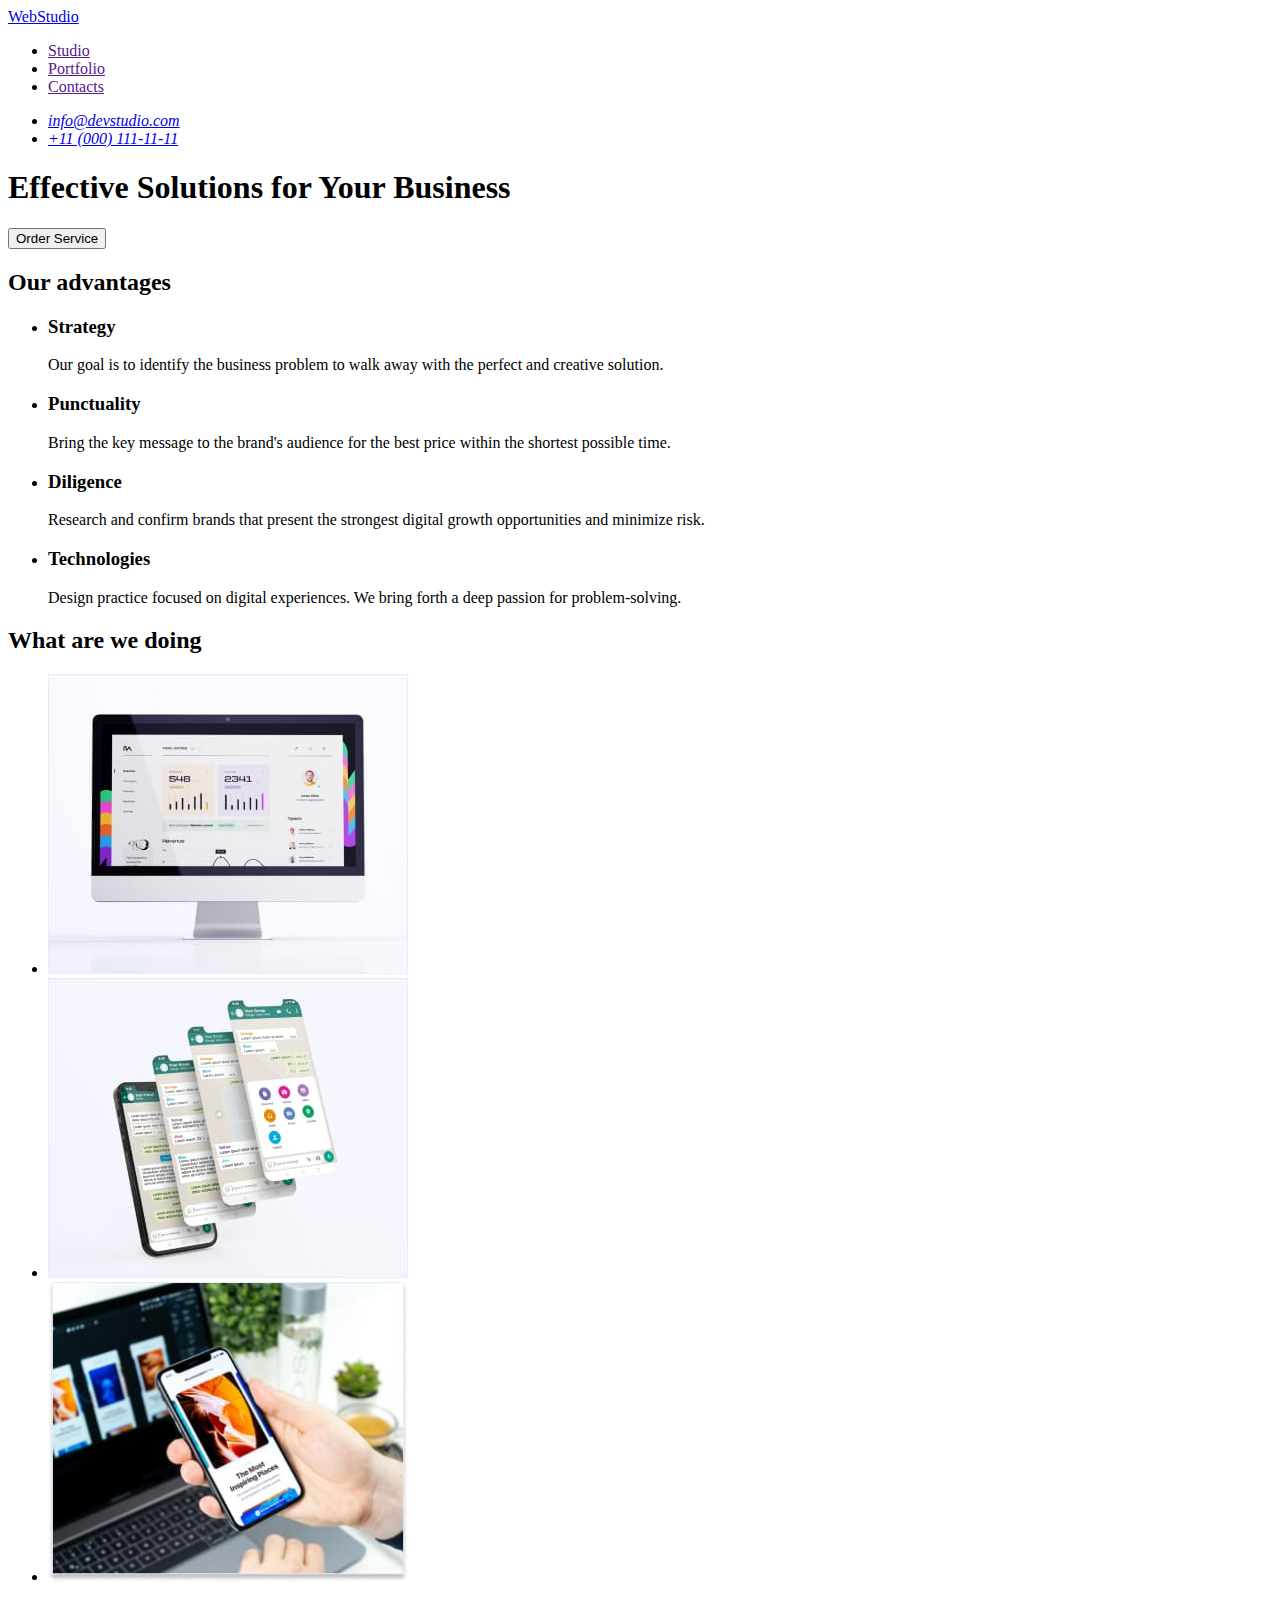
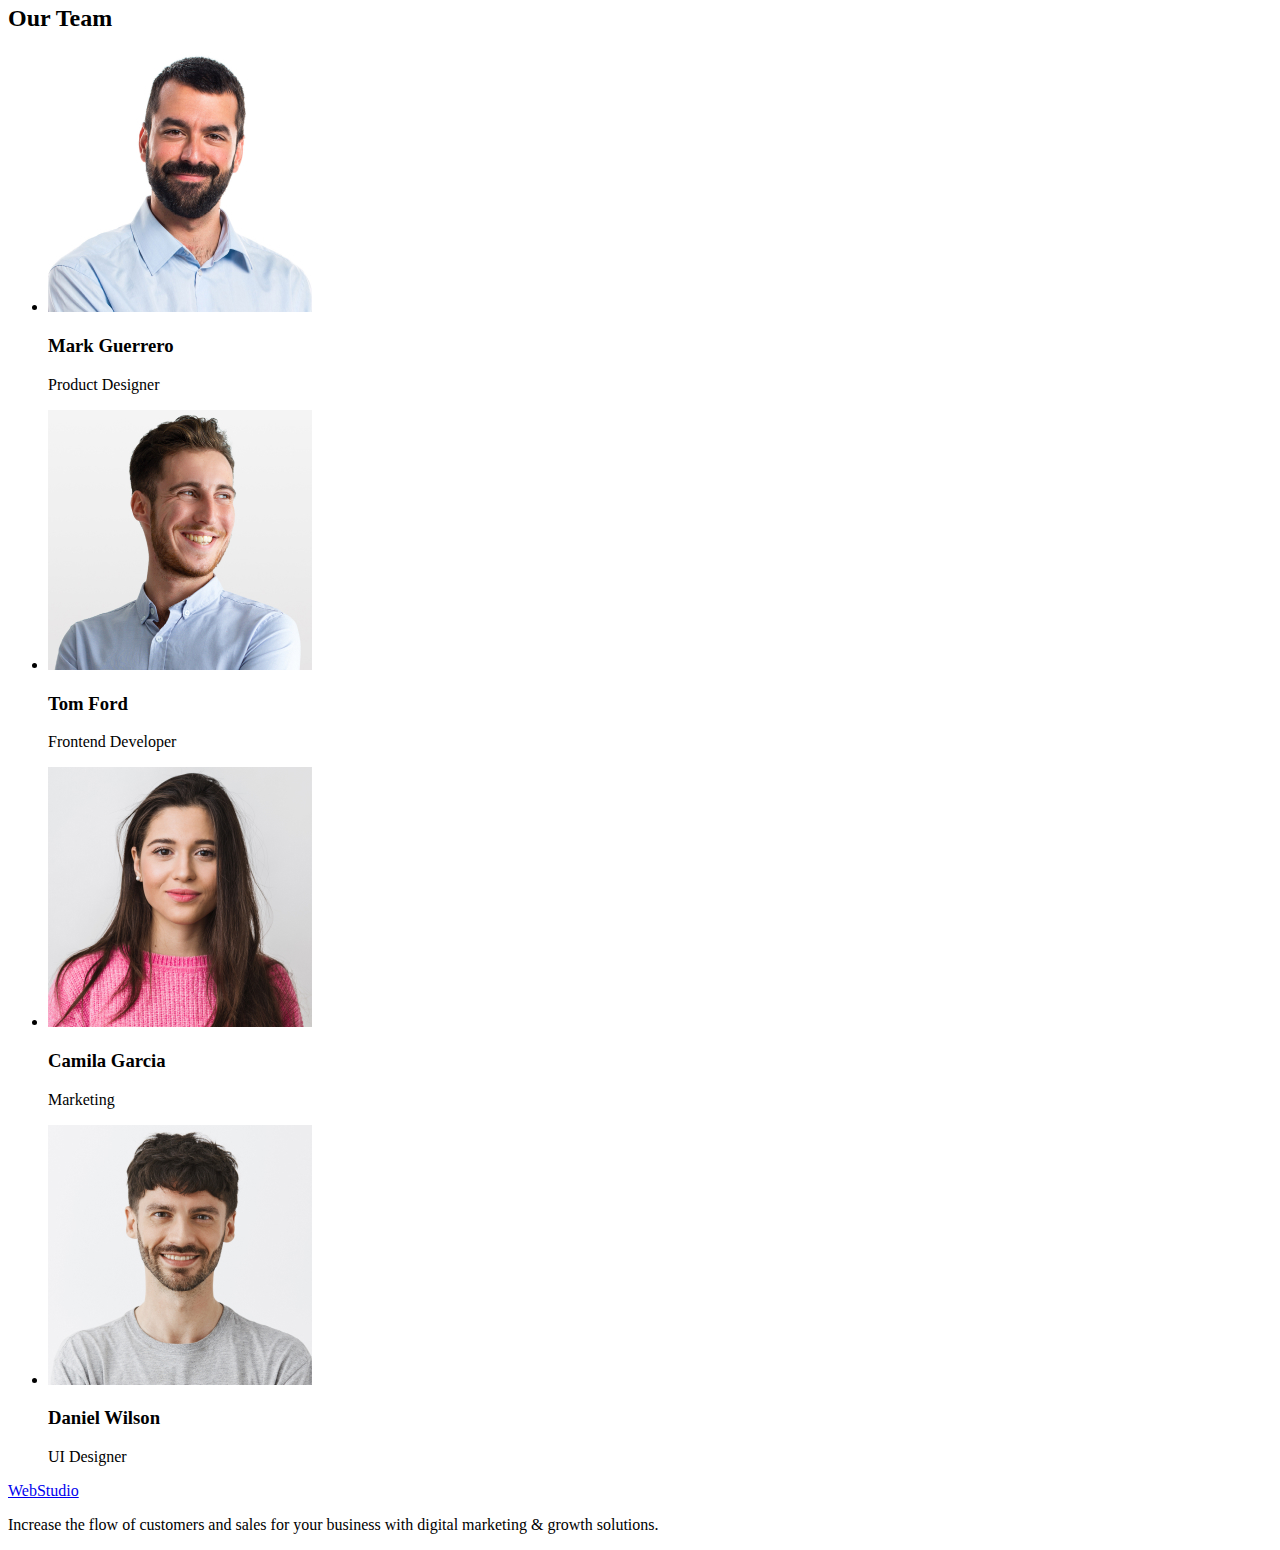
==== index.html @ bdd88ccd "Initial commit" ====
<!DOCTYPE html>
<html lang="en">
<head>
    <meta charset="UTF-8">
    <meta http-equiv="X-UA-Compatible" content="IE=edge">
    <meta name="viewport" content="width=device-width, initial-scale=1.0">
    <title>Web Studio</title>
</head>

<body>
    <header>
                    
        <!-- navigation -->
        <nav>
            <a href="./index.html">WebStudio</a>
            <ul>
                <li>
                    <a href="">Studio</a>
                </li>
                <li>
                    <a href="">Portfolio</a>
                </li>
                <li>
                    <a href="">Contacts</a>
                </li>
            </ul>
        </nav>
        <address>
            <ul>
                <li>
                    <a href="mailto:info@devstudio.com">info@devstudio.com</a>
                </li>
                <li>
                    <a href="tel:+110001111111">+11 (000) 111-11-11</a>
                </li>
            </ul>            
        </address>
    </header>

    <main>

    <!-- section -->
        <section>
            <h1>Effective Solutions for Your Business</h1>
            <button type="button">Order Service</button>
        </section>

        <section>
            <h2>Our advantages</h2>
            <ul>
                <li>
                    <h3>Strategy</h3>
                    <p>Our goal is to identify the business problem to walk away with the perfect and creative solution.</p>
                </li>
                <li>
                    <h3>Punctuality</h3>
                    <p>Bring the key message to the brand's audience for the best price within the shortest possible time.</p></li>
                <li>
                    <h3>Diligence</h3>
                        <p>Research and confirm brands that present the strongest digital growth opportunities and minimize risk.</p>
                </li>
                <li>
                    <h3>Technologies</h3>
                        <p>Design practice focused on digital experiences. We bring forth a deep passion for problem-solving.</p>
                </li>
            </ul>
        </section>
        <section>
            <h2>What are we doing</h2>
            <ul>
                <li>
                    <img src="./images/desktop.jpg" alt="iMac" width="360" height="300"/>
                </li>
                <li>
                    <img src="./images/mobile.jpg" alt="mobile phone" width="360" height="300"/>
                </li>
                <li>
                    <img src="./images/applications.jpg" alt="notebook with mobile phone" width="360" height="300"/>
                </li>
            </ul>
        </section>
        <section>
            <h2>Our Team</h2>
            <ul>
                <li>
                    <img src="./images/Guerrero.jpg" alt="Mark Guerrero" width="264" height="260"/>
                    <h3>Mark Guerrero</h3>
                    <p>Product Designer</p>
                </li>
                <li>
                    <img src="./images/Ford.jpg" alt="Tom Ford" width="264" height="260"/>
                    <h3>Tom Ford</h3>
                    <p>Frontend Developer</p>
                </li>
                <li>
                    <img src="./images/Garcia.jpg" alt="Camila Garcia" width="264" height="260"/>
                    <h3>Camila Garcia</h3>
                    <p>Marketing</p>
                </li>
                <li>
                    <img src="./images/Wilson.jpg" alt="Daniel Wilson" width="264" height="260"/>
                    <h3>Daniel Wilson</h3>
                    <p>UI Designer</p>
                </li>
            </ul>
        </section>
    </main>        

    <!-- footer -->
    <footer>
        <a href="./index.html">WebStudio</a>
        <p>Increase the flow of customers and sales for your business with digital marketing & growth solutions.</p>
        
    </footer>
    
</body>
</html>
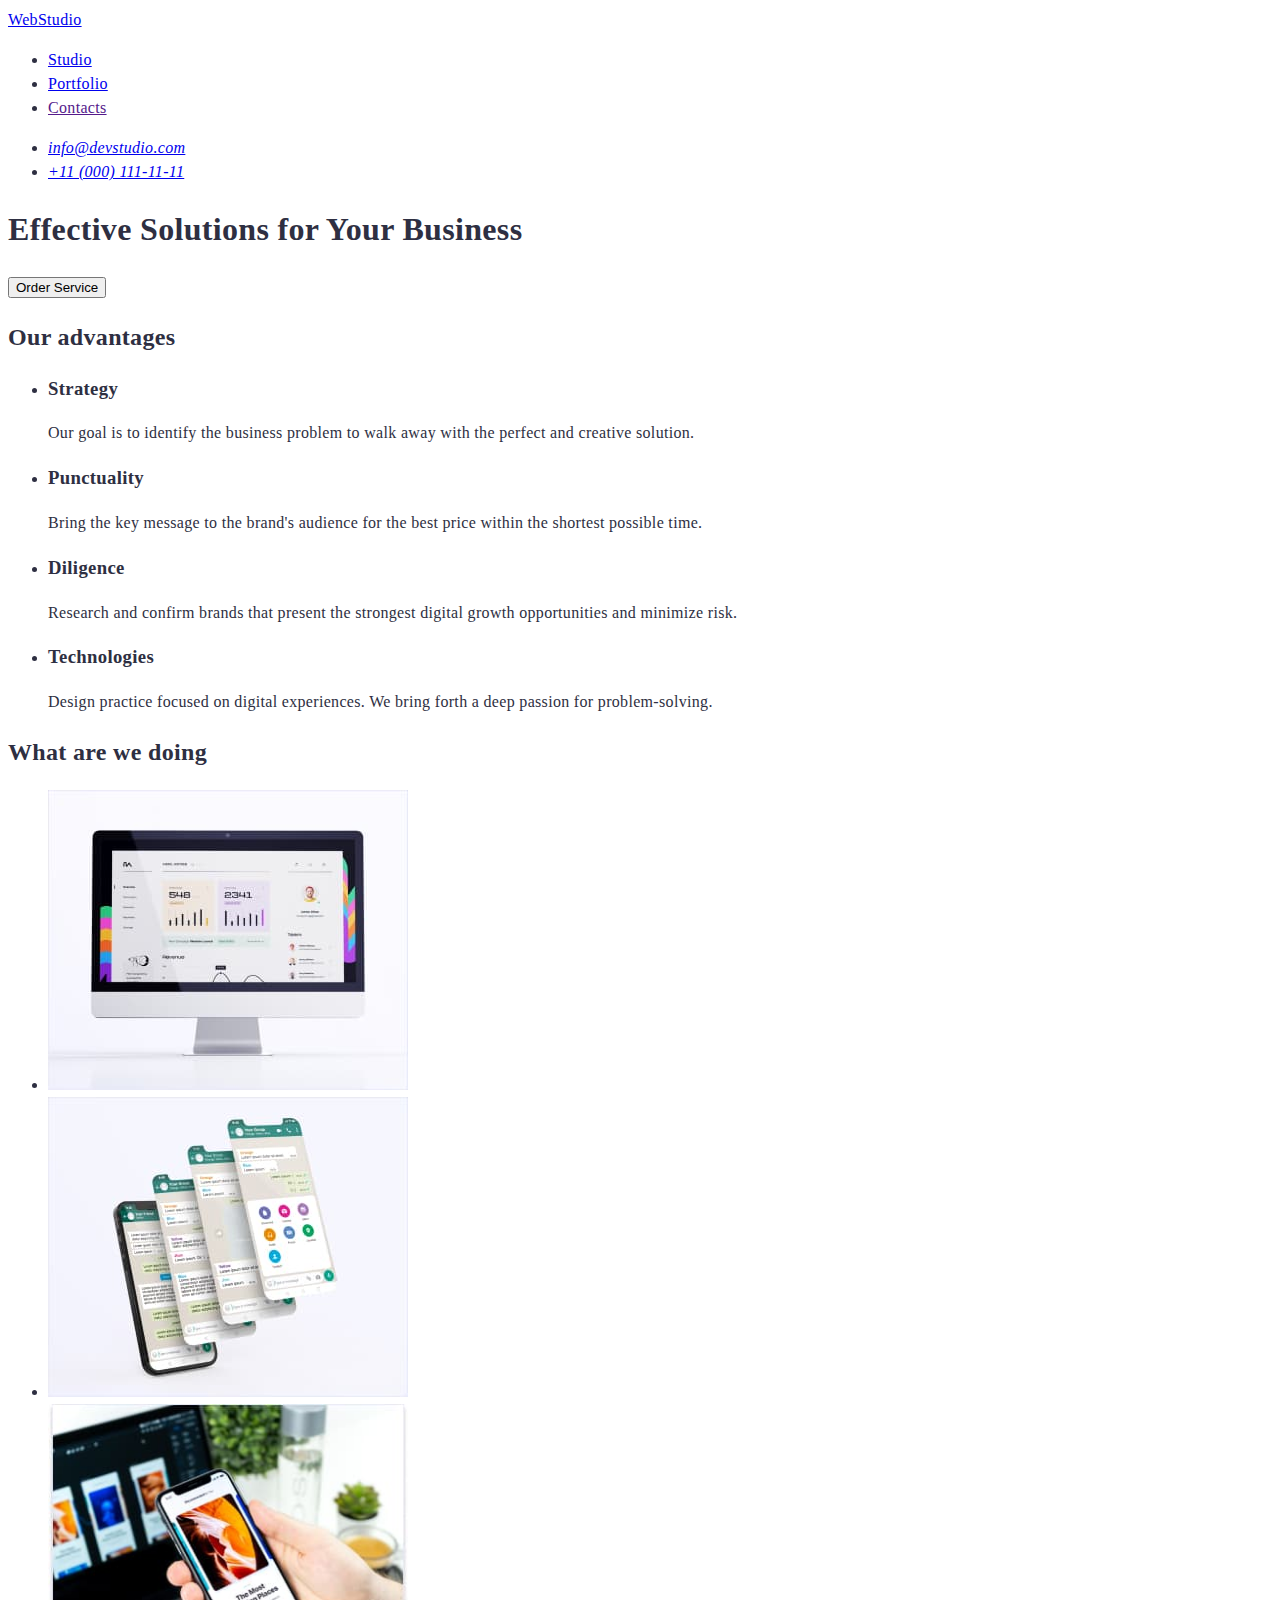
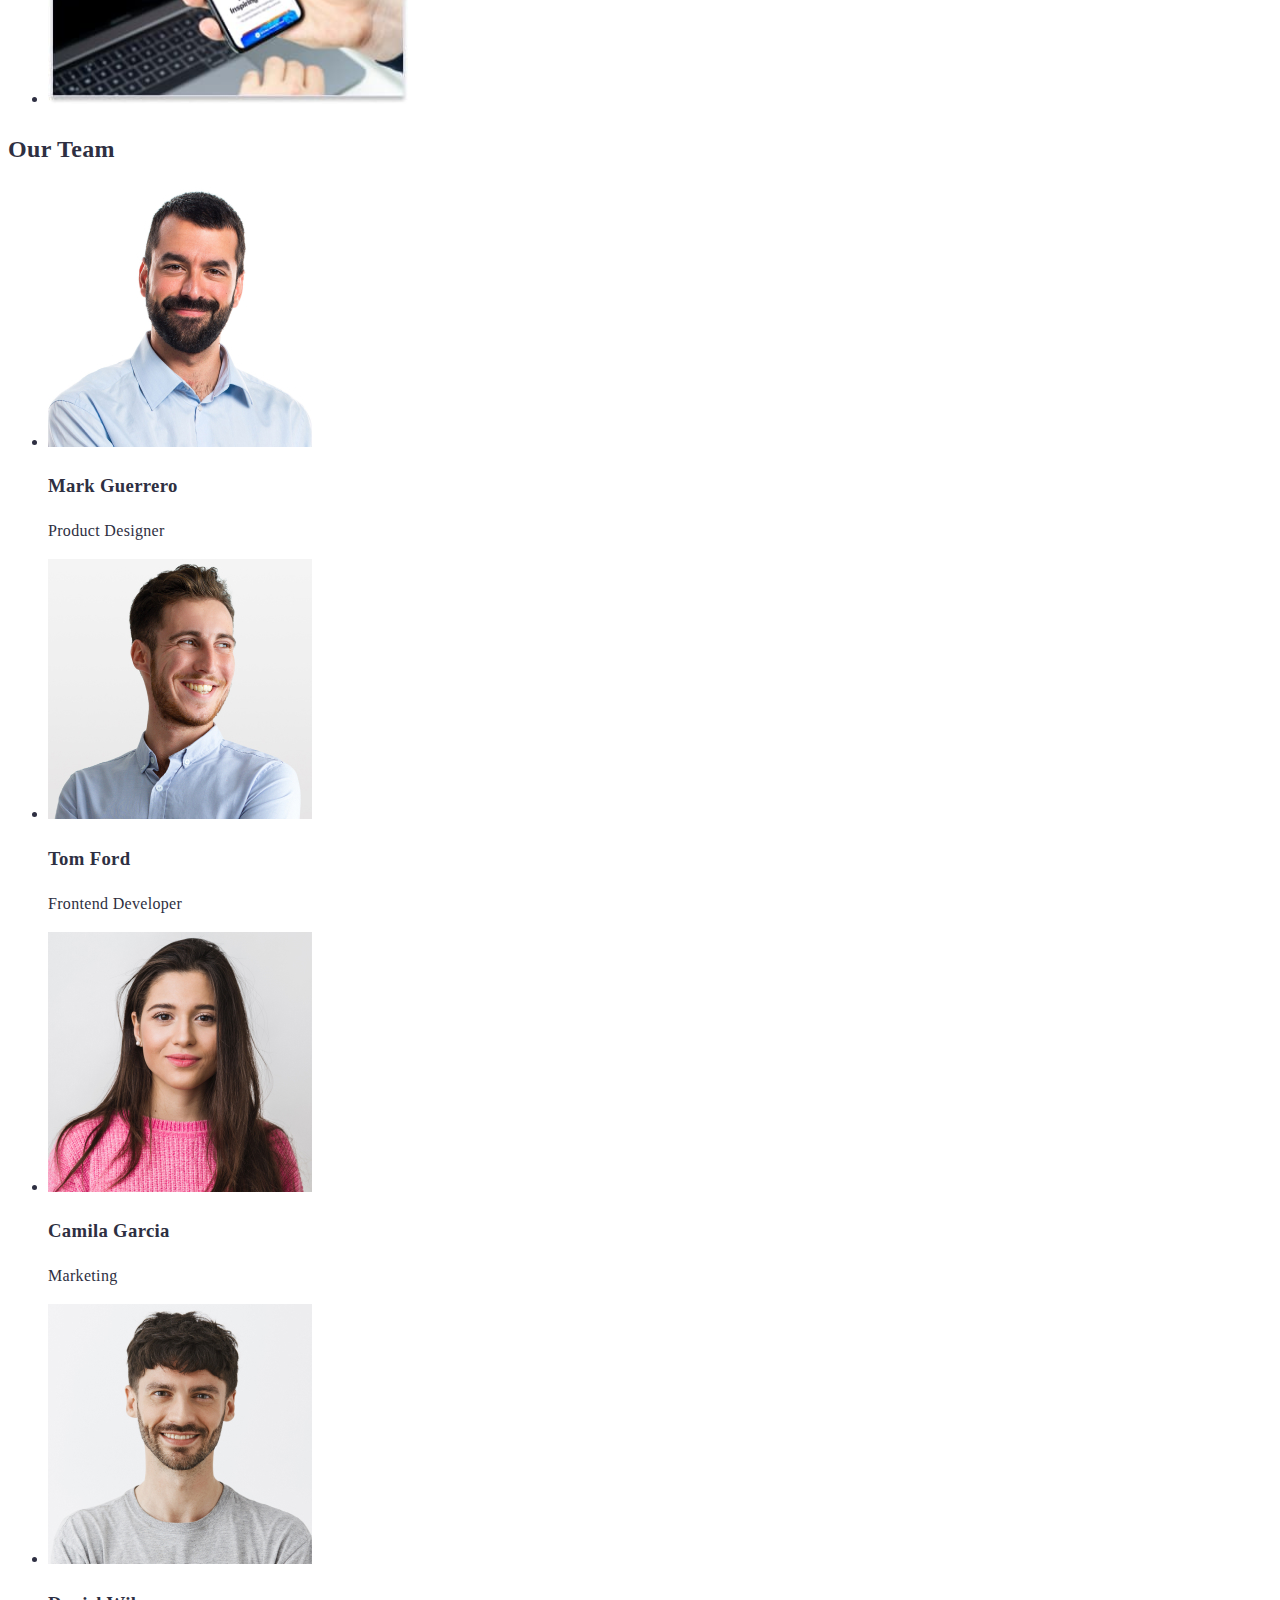
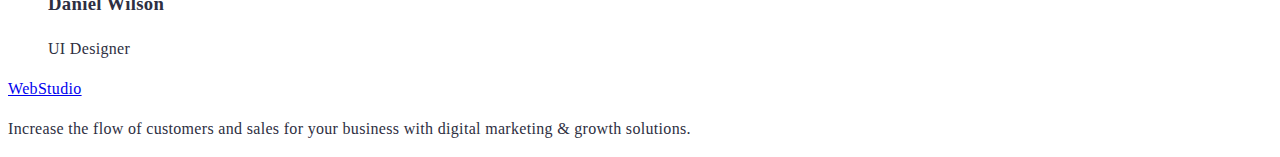
==== commit 85cb5404: "Add portfolio and css" ====
--- a/index.html
+++ b/index.html
@@ -5,33 +5,40 @@
     <meta http-equiv="X-UA-Compatible" content="IE=edge">
     <meta name="viewport" content="width=device-width, initial-scale=1.0">
     <title>Web Studio</title>
+    <link rel="stylesheet" href="./css/styles.css">
+    <!-- fonts -->
+    <link rel="preconnect" href="https://fonts.gstatic.com>">
+    <link rel="preconnect" href="https://fonts.googleapis.com">
+    <link rel="preconnect" href="https://fonts.gstatic.com" crossorigin>
+    <link href="https://fonts.googleapis.com/css2?family=Raleway:wght@800&family=Roboto:wght@400;500;700;900&display=swap" rel="stylesheet">
+    
 </head>
 
-<body>
-    <header>
+<body class="page">
+    <header class="header">
                     
         <!-- navigation -->
-        <nav>
-            <a href="./index.html">WebStudio</a>
-            <ul>
-                <li>
-                    <a href="">Studio</a>
+        <nav class="header-nav">
+            <a class="header-logo" href="./index.html">WebStudio</a>
+            <ul class="header-nav-list list">
+                <li class="header-nav-item">
+                    <a class="header-nav-link link" href="./index.html">Studio</a>
                 </li>
-                <li>
-                    <a href="">Portfolio</a>
+                <li class="header-nav-item">
+                    <a class="header-nav-link link" href="./portfolio.html">Portfolio</a>
                 </li>
-                <li>
-                    <a href="">Contacts</a>
+                <li class="header-nav-item">
+                    <a class="header-nav-link link" href="">Contacts</a>
                 </li>
             </ul>
         </nav>
-        <address>
-            <ul>
-                <li>
-                    <a href="mailto:info@devstudio.com">info@devstudio.com</a>
+        <address class="mail-tel">
+            <ul class="mail-tel-list list">
+                <li class="mail-tel-item">
+                    <a class="mail-tel-link link" href="mailto:info@devstudio.com">info@devstudio.com</a>
                 </li>
-                <li>
-                    <a href="tel:+110001111111">+11 (000) 111-11-11</a>
+                <li class="mail-tel-item">
+                    <a class="mail-tel-link link" href="tel:+110001111111">+11 (000) 111-11-11</a>
                 </li>
             </ul>            
         </address>
@@ -40,76 +47,76 @@
     <main>
 
     <!-- section -->
-        <section>
-            <h1>Effective Solutions for Your Business</h1>
-            <button type="button">Order Service</button>
+        <section class="hero">
+            <h1 class="hero-title">Effective Solutions for Your Business</h1>
+            <button class="button" type="button">Order Service</button>
         </section>
 
-        <section>
-            <h2>Our advantages</h2>
-            <ul>
-                <li>
-                    <h3>Strategy</h3>
-                    <p>Our goal is to identify the business problem to walk away with the perfect and creative solution.</p>
+        <section class="advantages">
+            <h2 class="title-header-two">Our advantages</h2>
+            <ul class="advantages-list list">
+                <li class="advantages-item">
+                    <h3 class="title-header-three">Strategy</h3>
+                    <p class="title-p">Our goal is to identify the business problem to walk away with the perfect and creative solution.</p>
                 </li>
-                <li>
-                    <h3>Punctuality</h3>
-                    <p>Bring the key message to the brand's audience for the best price within the shortest possible time.</p></li>
-                <li>
-                    <h3>Diligence</h3>
-                        <p>Research and confirm brands that present the strongest digital growth opportunities and minimize risk.</p>
+                <li class="advantages-item">
+                    <h3 class="title-header-three">Punctuality</h3>
+                    <p class="title-p">Bring the key message to the brand's audience for the best price within the shortest possible time.</p></li>
+                <li class="advantages-item">
+                    <h3 class="title-header-three">Diligence</h3>
+                        <p class="title-p">Research and confirm brands that present the strongest digital growth opportunities and minimize risk.</p>
                 </li>
-                <li>
-                    <h3>Technologies</h3>
-                        <p>Design practice focused on digital experiences. We bring forth a deep passion for problem-solving.</p>
+                <li class="advantages-item">
+                    <h3 class="title-header-three">Technologies</h3>
+                        <p class="title-p">Design practice focused on digital experiences. We bring forth a deep passion for problem-solving.</p>
                 </li>
             </ul>
         </section>
-        <section>
-            <h2>What are we doing</h2>
-            <ul>
-                <li>
-                    <img src="./images/desktop.jpg" alt="iMac" width="360" height="300"/>
+        <section class="our-directions">
+            <h2 class="title-header-two">What are we doing</h2>
+            <ul class="advantages-list list">
+                <li class="direction-item">
+                    <img class="direction-img" src="./images/desktop.jpg" alt="iMac" width="360" height="300"/>
                 </li>
-                <li>
-                    <img src="./images/mobile.jpg" alt="mobile phone" width="360" height="300"/>
+                <li class="direction-item">
+                    <img class="direction-img" src="./images/mobile.jpg" alt="mobile phone" width="360" height="300"/>
                 </li>
-                <li>
-                    <img src="./images/applications.jpg" alt="notebook with mobile phone" width="360" height="300"/>
+                <li class="direction-item">
+                    <img class="direction-img" src="./images/applications.jpg" alt="notebook with mobile phone" width="360" height="300"/>
                 </li>
             </ul>
         </section>
-        <section>
-            <h2>Our Team</h2>
-            <ul>
-                <li>
-                    <img src="./images/Guerrero.jpg" alt="Mark Guerrero" width="264" height="260"/>
-                    <h3>Mark Guerrero</h3>
-                    <p>Product Designer</p>
+        <section class="team">
+            <h2 class="title-header-two">Our Team</h2>
+            <ul class="team-list list">
+                <li class="team-item">
+                    <img class="team-img" src="./images/Guerrero.jpg" alt="Mark Guerrero" width="264" height="260"/>
+                    <h3 class="title-header-three">Mark Guerrero</h3>
+                    <p class="team-position">Product Designer</p>
                 </li>
-                <li>
-                    <img src="./images/Ford.jpg" alt="Tom Ford" width="264" height="260"/>
-                    <h3>Tom Ford</h3>
-                    <p>Frontend Developer</p>
+                <li class="team-item">
+                    <img class="team-img" src="./images/Ford.jpg" alt="Tom Ford" width="264" height="260"/>
+                    <h3 class="title-header-three">Tom Ford</h3>
+                    <p class="team-position">Frontend Developer</p>
                 </li>
-                <li>
-                    <img src="./images/Garcia.jpg" alt="Camila Garcia" width="264" height="260"/>
-                    <h3>Camila Garcia</h3>
-                    <p>Marketing</p>
+                <li class="team-item">
+                    <img class="team-img" src="./images/Garcia.jpg" alt="Camila Garcia" width="264" height="260"/>
+                    <h3 class="title-header-three">Camila Garcia</h3>
+                    <p class="team-position">Marketing</p>
                 </li>
-                <li>
-                    <img src="./images/Wilson.jpg" alt="Daniel Wilson" width="264" height="260"/>
-                    <h3>Daniel Wilson</h3>
-                    <p>UI Designer</p>
+                <li class="team-item">
+                    <img class="team-img" src="./images/Wilson.jpg" alt="Daniel Wilson" width="264" height="260"/>
+                    <h3 class="title-header-three">Daniel Wilson</h3>
+                    <p class="team-position">UI Designer</p>
                 </li>
             </ul>
         </section>
     </main>        
 
     <!-- footer -->
-    <footer>
-        <a href="./index.html">WebStudio</a>
-        <p>Increase the flow of customers and sales for your business with digital marketing & growth solutions.</p>
+    <footer class="footer">
+        <a class="footer-logo" href="./index.html">WebStudio</a>
+        <p class="footer-text">Increase the flow of customers and sales for your business with digital marketing & growth solutions.</p>
         
     </footer>
     
--- a/css/styles.css
+++ b/css/styles.css
@@ -0,0 +1,31 @@
+:root {
+    /* fonts */
+    --primary-font: 'Roboto', 'Open Sans' sans-serif;
+    --secondary-font: 'Relawey', sans-serif;
+    /* txt cl */
+    --main-txt-color: #2E2F42;
+    --secondary-txt-color: #434455;
+    --accent-txt-color: #fff;
+    --subtitle-txt-color: #8E8F99;
+    /* bg cl */
+    --main-bg-color: #fff;
+    --secondary-bg-color: #2E2F42;
+    --accent-bg-color: #E7E9FC;
+    --light-bg-color: #F4F4FD;
+    --hero-bg-color: rgba (46, 47, 66, 0.7);
+    --modal-bg-color: #FCFCFC;
+    /* common cl */
+    --primary-brand-color: #4D5AE5;
+    --pressed-state-color: #404BBF;
+    --succes-messages-color: #31D0AA;
+    --modal-overlay-color: rgba (46, 47, 66, 0.4);
+
+}
+
+body {
+    font-family: var(--primary-font);
+    font-size: 16px;
+    line-height: 1.5;
+    letter-spacing: 0.02em;
+    color: var(--main-txt-color);
+}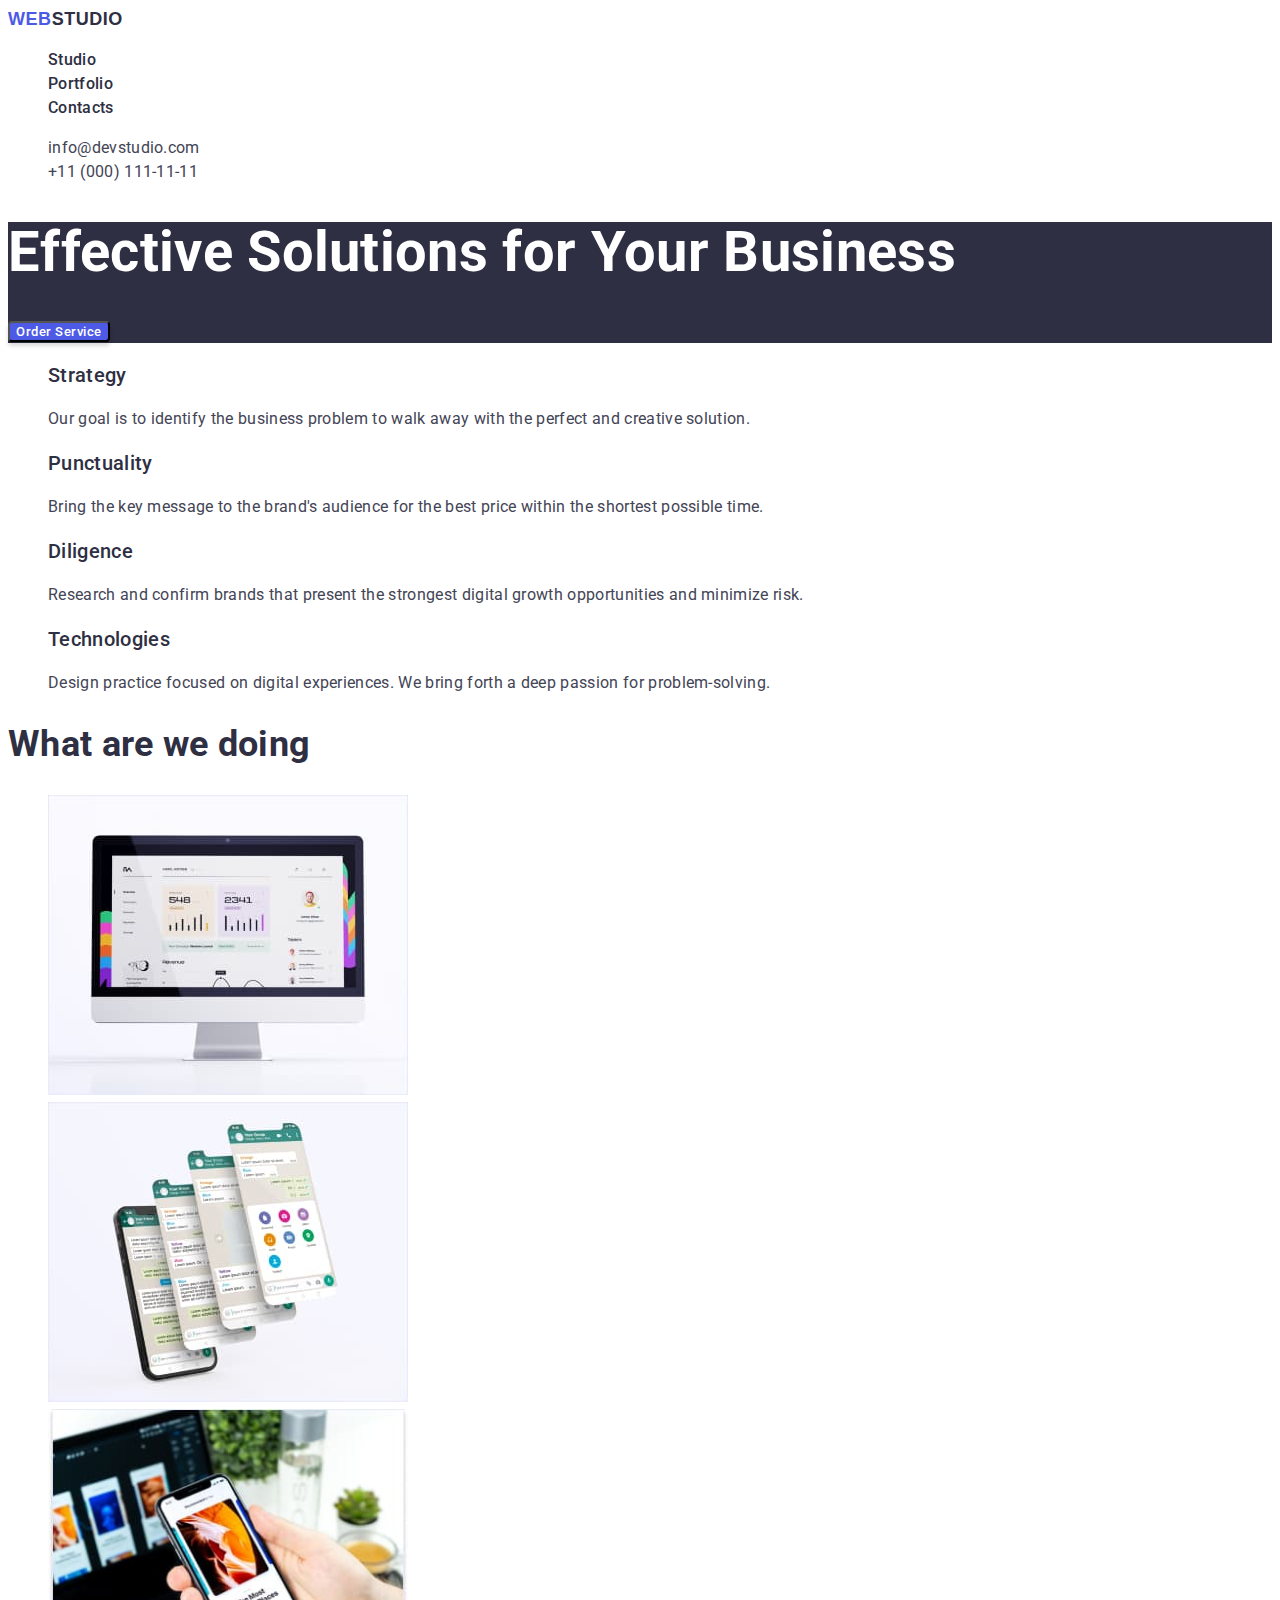
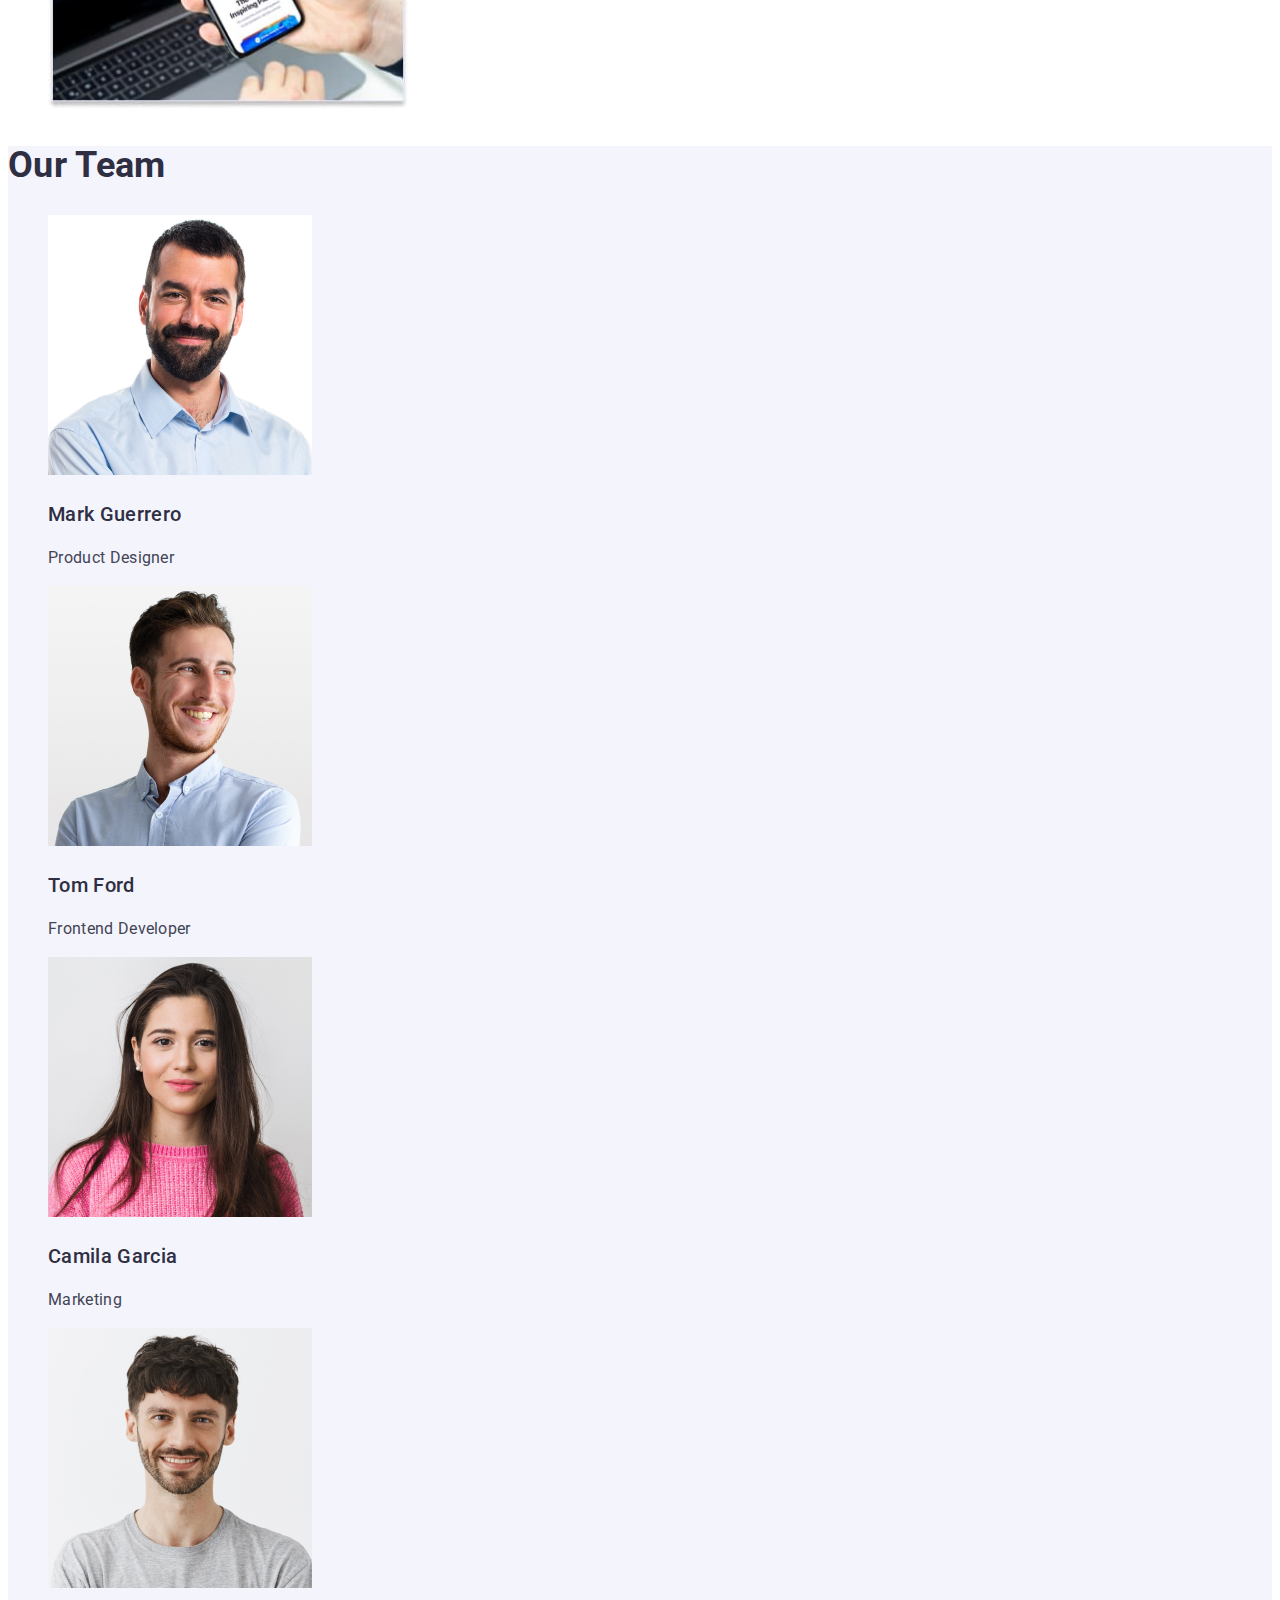
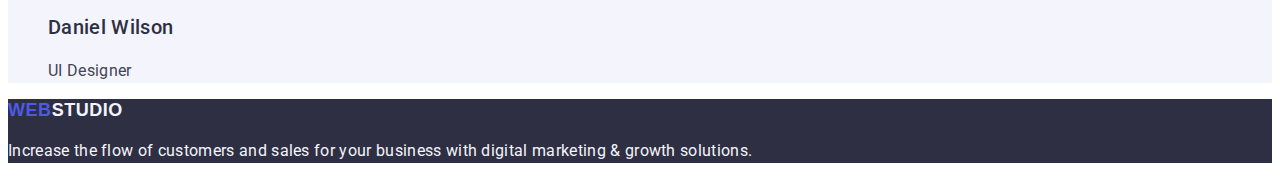
==== commit 455c3e56: "update portfolio and css" ====
--- a/index.html
+++ b/index.html
@@ -19,7 +19,7 @@
                     
         <!-- navigation -->
         <nav class="header-nav">
-            <a class="header-logo" href="./index.html">WebStudio</a>
+            <a class="logo" href="./index.html">Web<span class="logo-dark">Studio</span></a>
             <ul class="header-nav-list list">
                 <li class="header-nav-item">
                     <a class="header-nav-link link" href="./index.html">Studio</a>
@@ -53,7 +53,7 @@
         </section>
 
         <section class="advantages">
-            <h2 class="title-header-two">Our advantages</h2>
+            <h2 hidden>Our advantages</h2>
             <ul class="advantages-list list">
                 <li class="advantages-item">
                     <h3 class="title-header-three">Strategy</h3>
@@ -115,7 +115,7 @@
 
     <!-- footer -->
     <footer class="footer">
-        <a class="footer-logo" href="./index.html">WebStudio</a>
+        <a class="logo" href="./index.html">Web<span class="logo-light">Studio</span></a>
         <p class="footer-text">Increase the flow of customers and sales for your business with digital marketing & growth solutions.</p>
         
     </footer>
--- a/css/styles.css
+++ b/css/styles.css
@@ -1,7 +1,7 @@
 :root {
     /* fonts */
-    --primary-font: 'Roboto', 'Open Sans' sans-serif;
-    --secondary-font: 'Relawey', sans-serif;
+    --primary-font: 'Roboto', sans-serif;
+    --secondary-font: 'Ralewey', sans-serif;
     /* txt cl */
     --main-txt-color: #2E2F42;
     --secondary-txt-color: #434455;
@@ -24,8 +24,120 @@
 
 body {
     font-family: var(--primary-font);
+    font-weight: 400;
     font-size: 16px;
     line-height: 1.5;
     letter-spacing: 0.02em;
     color: var(--main-txt-color);
+    background-color: var(--main-bg-color);
+}
+.link {
+    color: currentColor;
+    text-decoration: none;
+}
+.list {
+    list-style: none;
+}
+.logo {
+    font-family: var(--secondary-font);
+    font-weight: 800;
+    font-size: 18px;
+    line-height: 1.17;
+    letter-spacing: 0.03em;
+    text-transform: uppercase;
+    color: var(--primary-brand-color);
+    text-decoration: none;
+}
+.logo-dark {
+    color: var(--main-txt-color);
+}
+.logo-light {
+    color: var(--light-bg-color);
+}
+.header-nav-link {
+    font-weight: 500;
+}
+.header-nav-link:hover,
+.header-nav-link:focus {
+    color: var(--pressed-state-color);
+}
+.mail-tel-link {
+    font-style: normal;
+    color: var(--secondary-txt-color);
+}
+.mail-tel-link:hover,
+.mail-tel-link:focus {
+    color: var(--pressed-state-color);
+}
+.hero {
+    background-color: var(--main-txt-color);
+}
+.hero-title {
+    font-weight: 700;
+    font-size: 56px;
+    line-height: 60px;
+    color: var(--accent-txt-color);
+}
+.button {
+    font-family: inherit;
+    color: var(--accent-txt-color);
+    cursor: pointer;
+    background-color: var(--primary-brand-color);
+    box-shadow: 0px 4px 4px rgba(0, 0, 0, 0.15);
+    border-radius: 4px;
+    font-weight: 500;
+    letter-spacing: 0.04em;
+}
+.button:hover,
+.button:focus {
+    background-color: var(--pressed-state-color);
+}
+.title-header-three {
+    font-weight: 500;
+    font-size: 20px;
+    line-height: 1.2;
+}
+.title-p {
+    color: var(--secondary-txt-color);
+}
+.title-header-two {
+    font-weight: 700;
+    font-size: 36px;
+    line-height: 1.11;
+}
+.team {
+    background-color: var(--light-bg-color);
+}
+.team-position {
+    color: var(--secondary-txt-color);
+}
+.button-filter {
+    font-family: inherit;
+    color: var(--primary-brand-color);
+    cursor: pointer;
+    background-color: var(--light-bg-color);
+    font-weight: 500;
+    border-radius: 4px;
+    letter-spacing: 0.04em;
+    border: 1px solid var(--accent-bg-color);
+}
+.button-filter:hover,
+.button-filter:focus {
+    background-color: var(--pressed-state-color);
+    box-shadow: 0px 3px 1px rgba(0, 0, 0, 0.1), 0px 2px 1px rgba(0, 0, 0, 0.08), 0px 2px 2px rgba(0, 0, 0, 0.12);
+    color: var(--accent-txt-color);
+}
+.title-filter {
+    color: var(--secondary-txt-color); 
+    font-weight: 400;
+    font-size: 16px;
+    line-height: 1.5;   
+}
+
+
+.footer {
+    background-color: var(--secondary-bg-color);
+}
+.footer-text {
+    color: var(--light-bg-color);
 }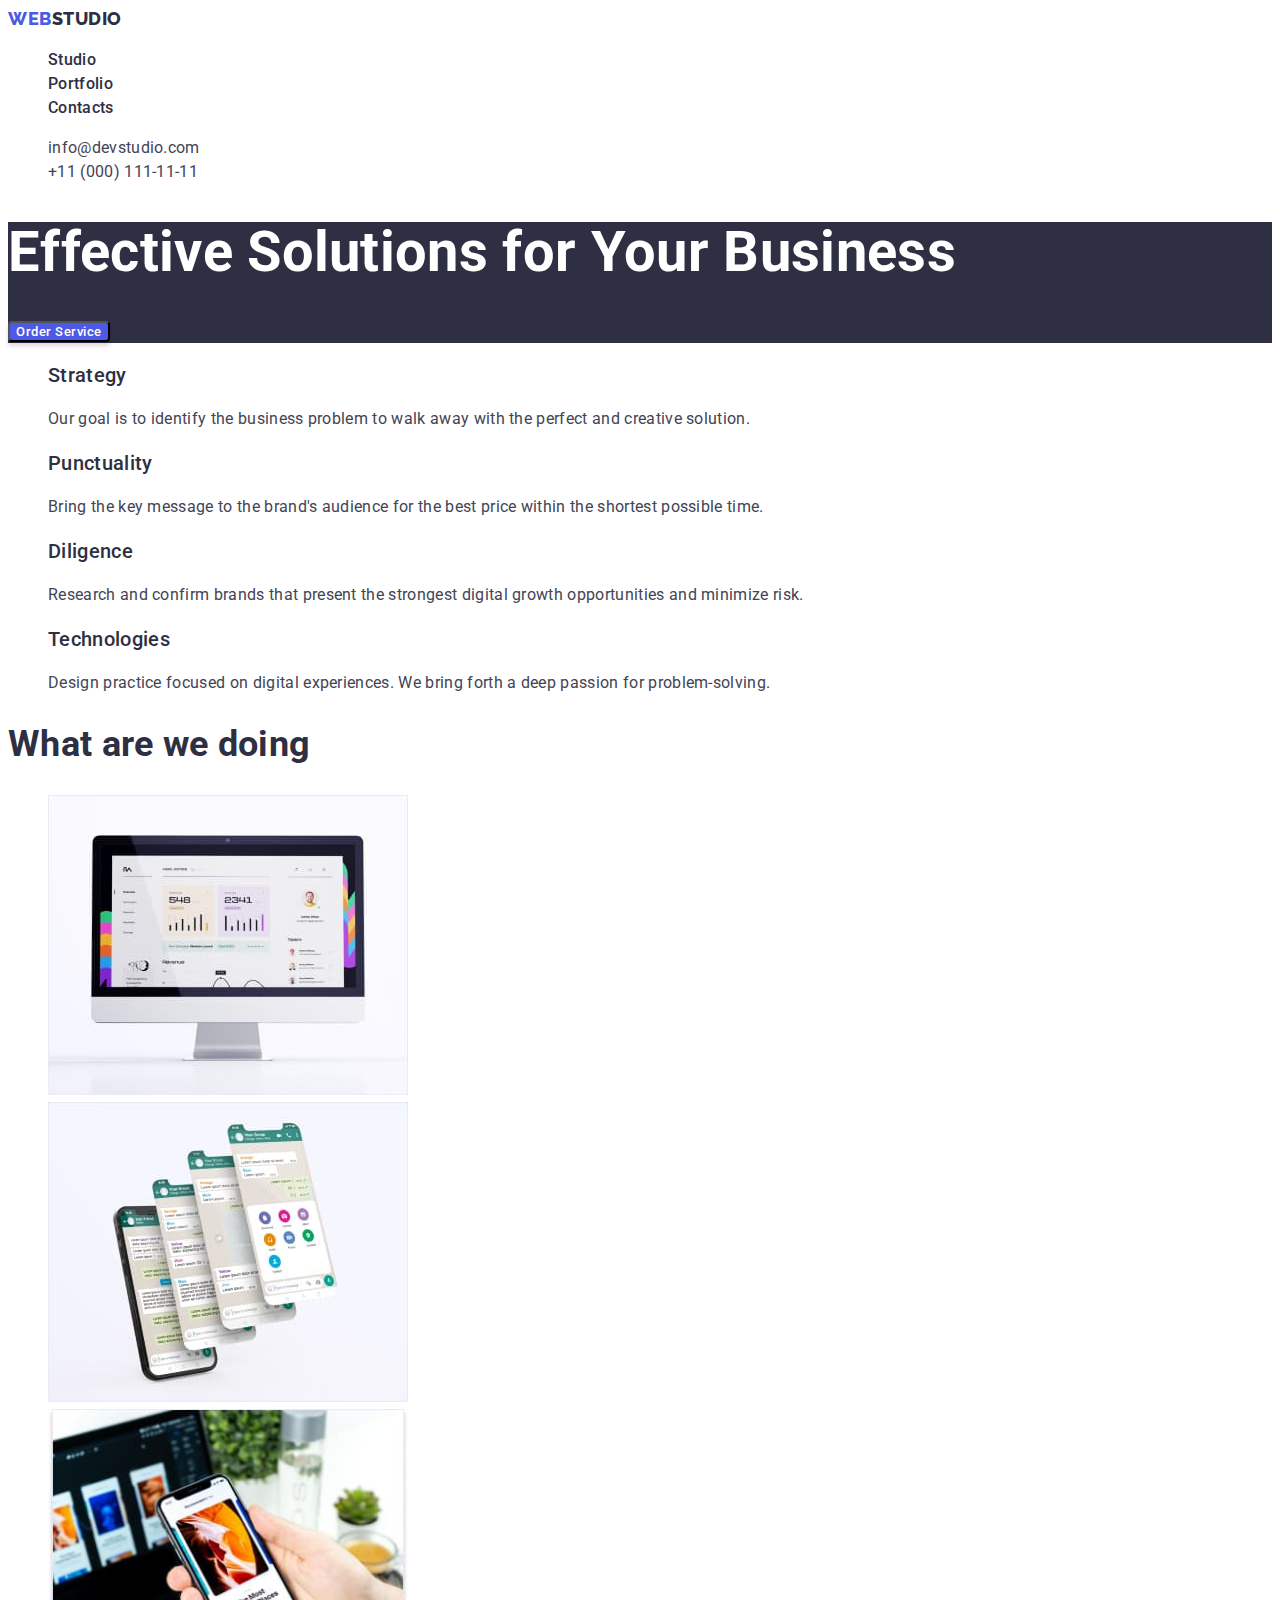
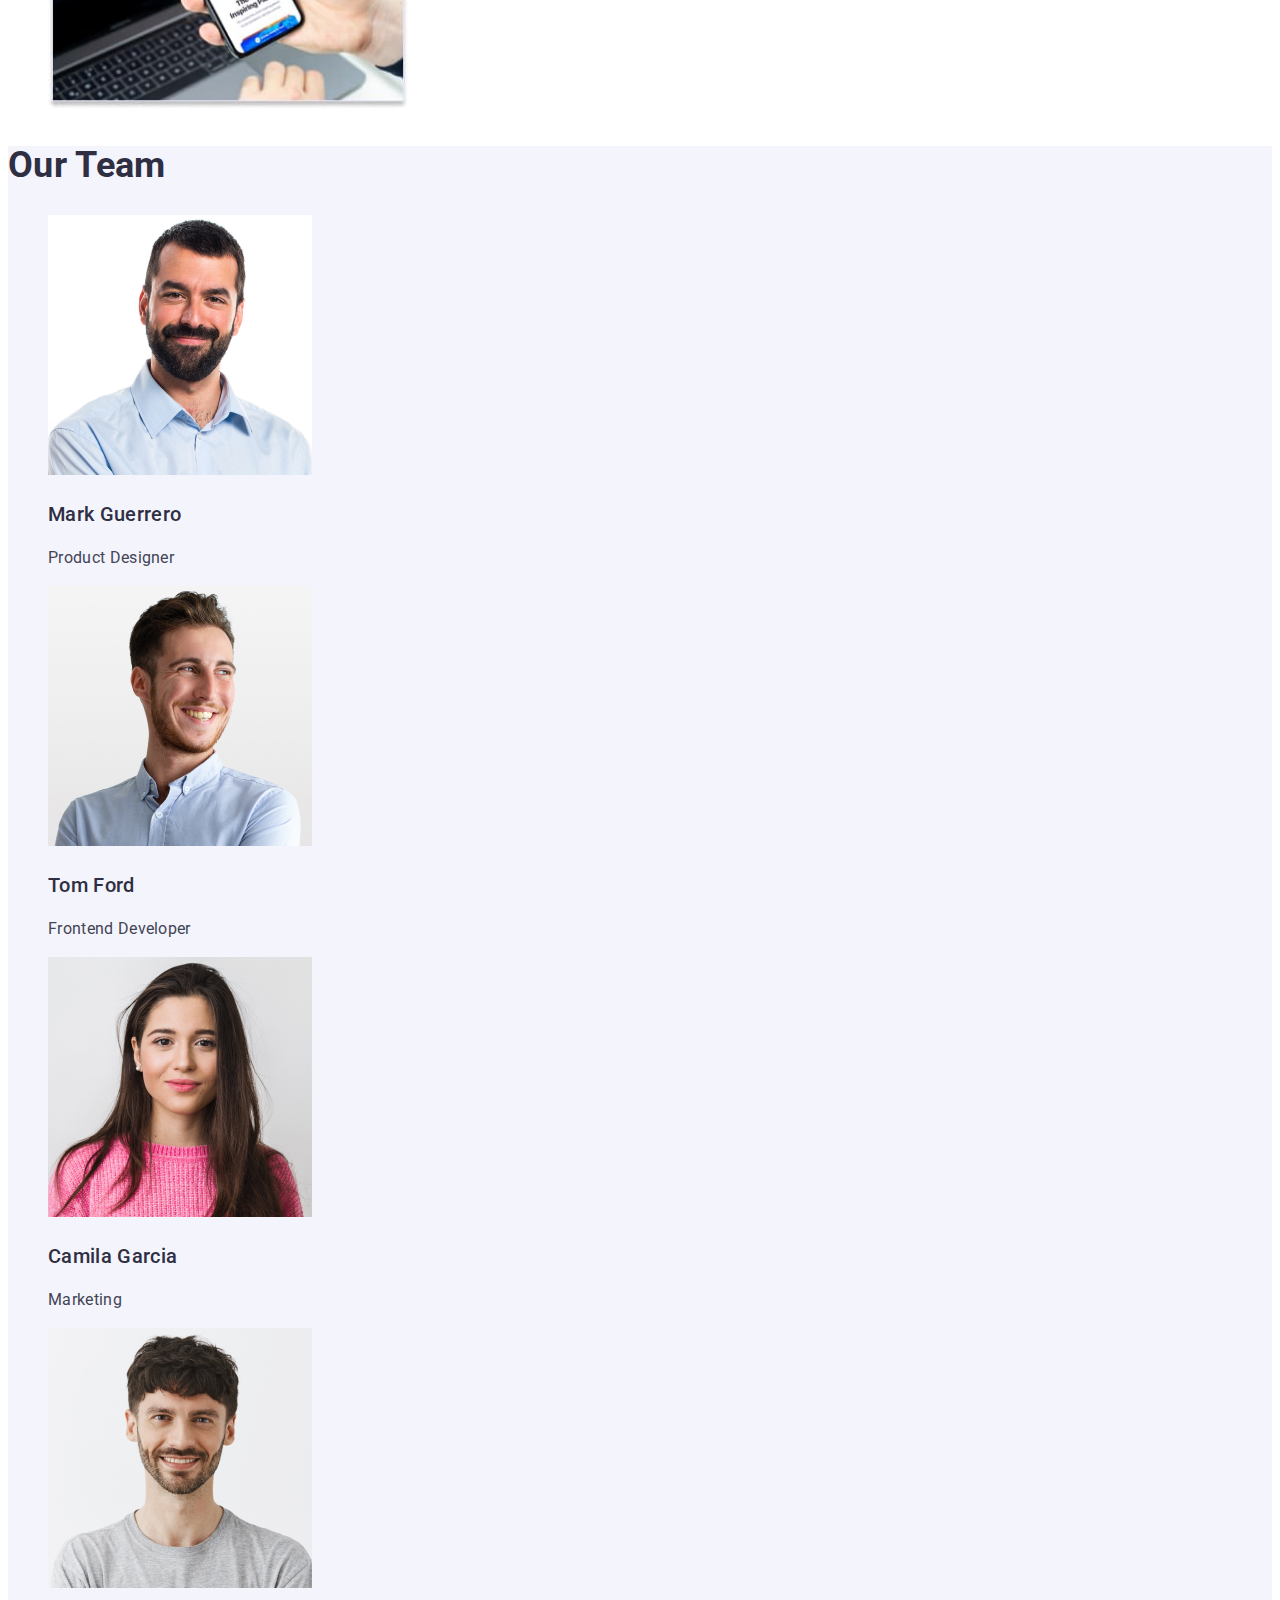
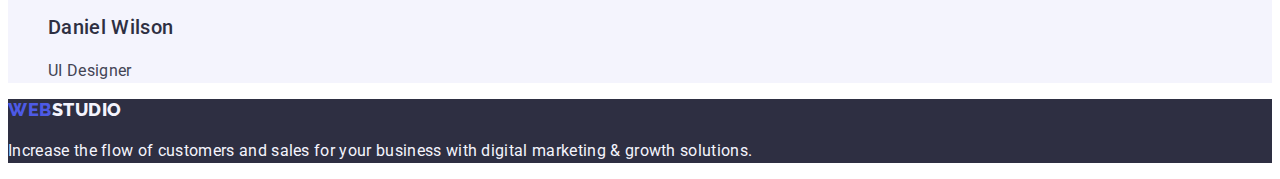
==== commit c5fb36ca: "upload fonts" ====
--- a/index.html
+++ b/index.html
@@ -7,7 +7,6 @@
     <title>Web Studio</title>
     <link rel="stylesheet" href="./css/styles.css">
     <!-- fonts -->
-    <link rel="preconnect" href="https://fonts.gstatic.com>">
     <link rel="preconnect" href="https://fonts.googleapis.com">
     <link rel="preconnect" href="https://fonts.gstatic.com" crossorigin>
     <link href="https://fonts.googleapis.com/css2?family=Raleway:wght@800&family=Roboto:wght@400;500;700;900&display=swap" rel="stylesheet">
--- a/css/styles.css
+++ b/css/styles.css
@@ -1,7 +1,7 @@
 :root {
     /* fonts */
     --primary-font: 'Roboto', sans-serif;
-    --secondary-font: 'Ralewey', sans-serif;
+    --secondary-font: 'Raleway', sans-serif;
     /* txt cl */
     --main-txt-color: #2E2F42;
     --secondary-txt-color: #434455;
@@ -129,9 +129,6 @@
 }
 .title-filter {
     color: var(--secondary-txt-color); 
-    font-weight: 400;
-    font-size: 16px;
-    line-height: 1.5;   
 }
 
 
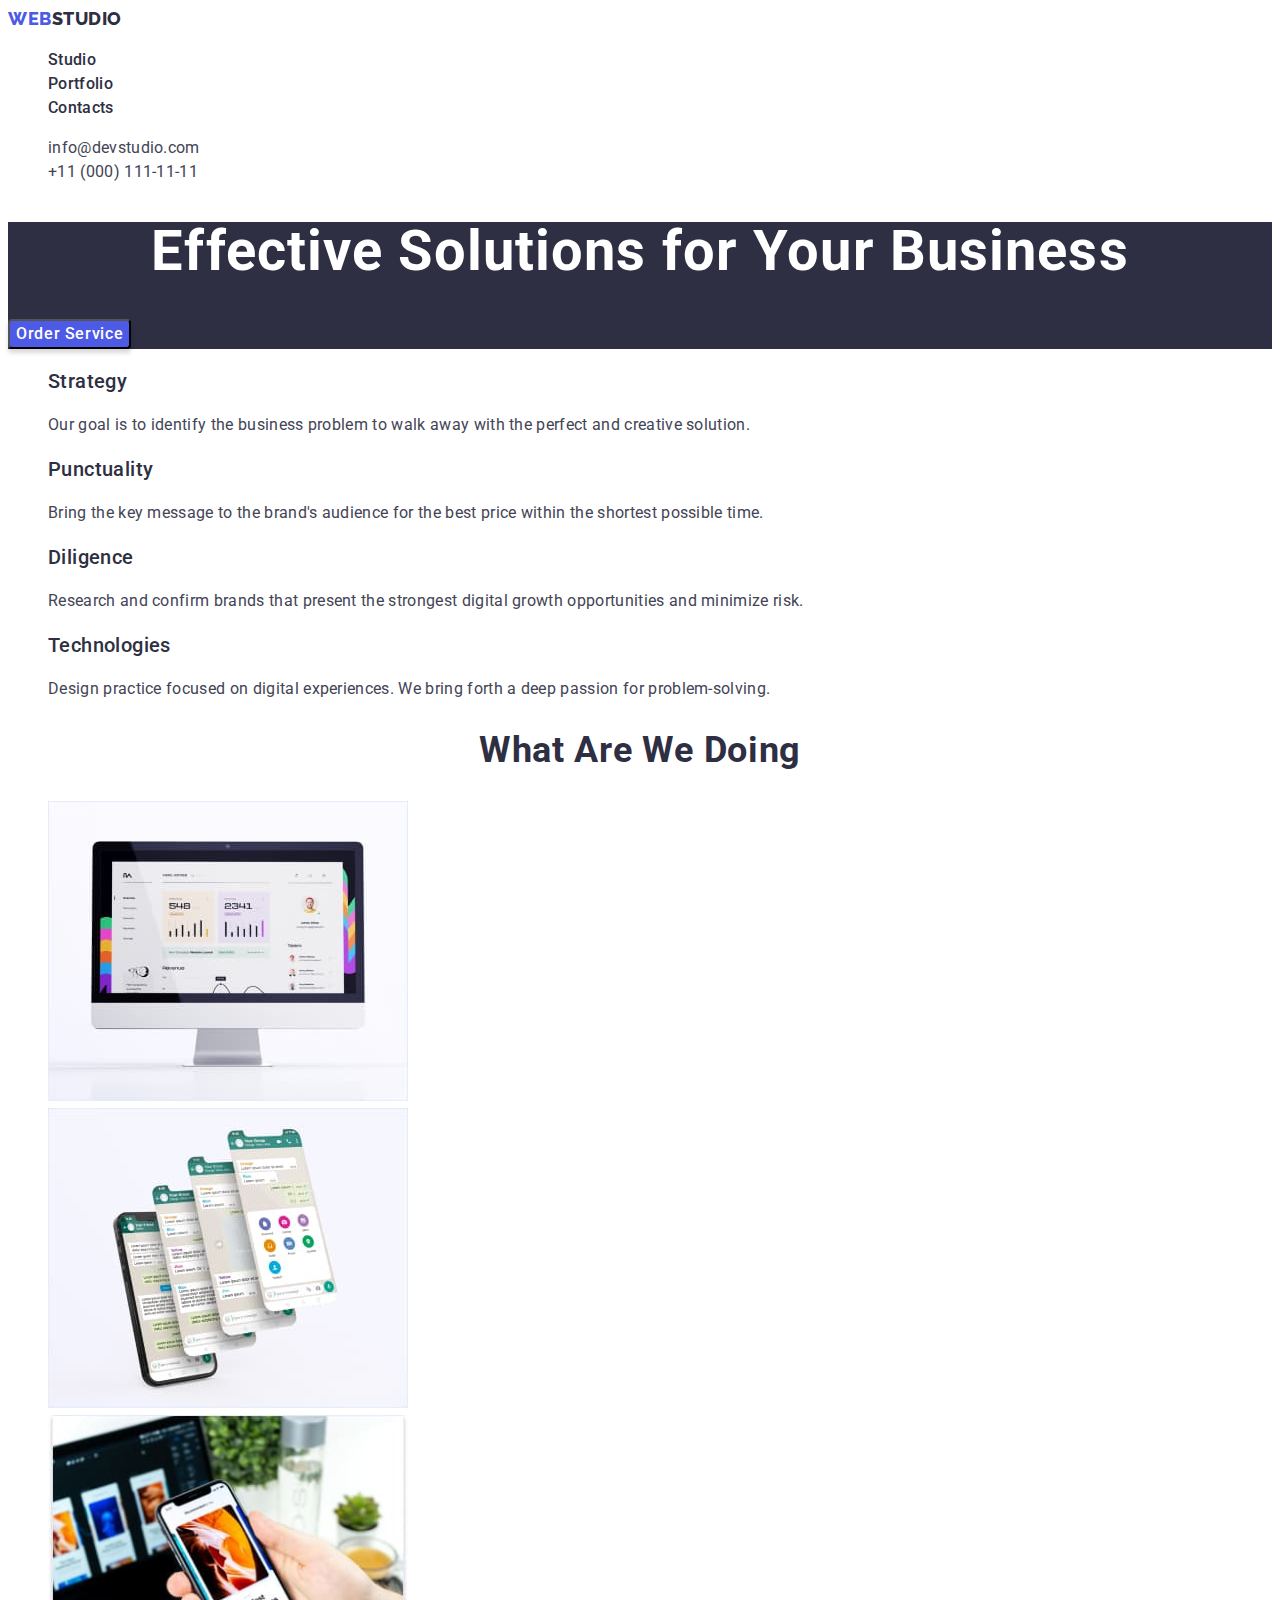
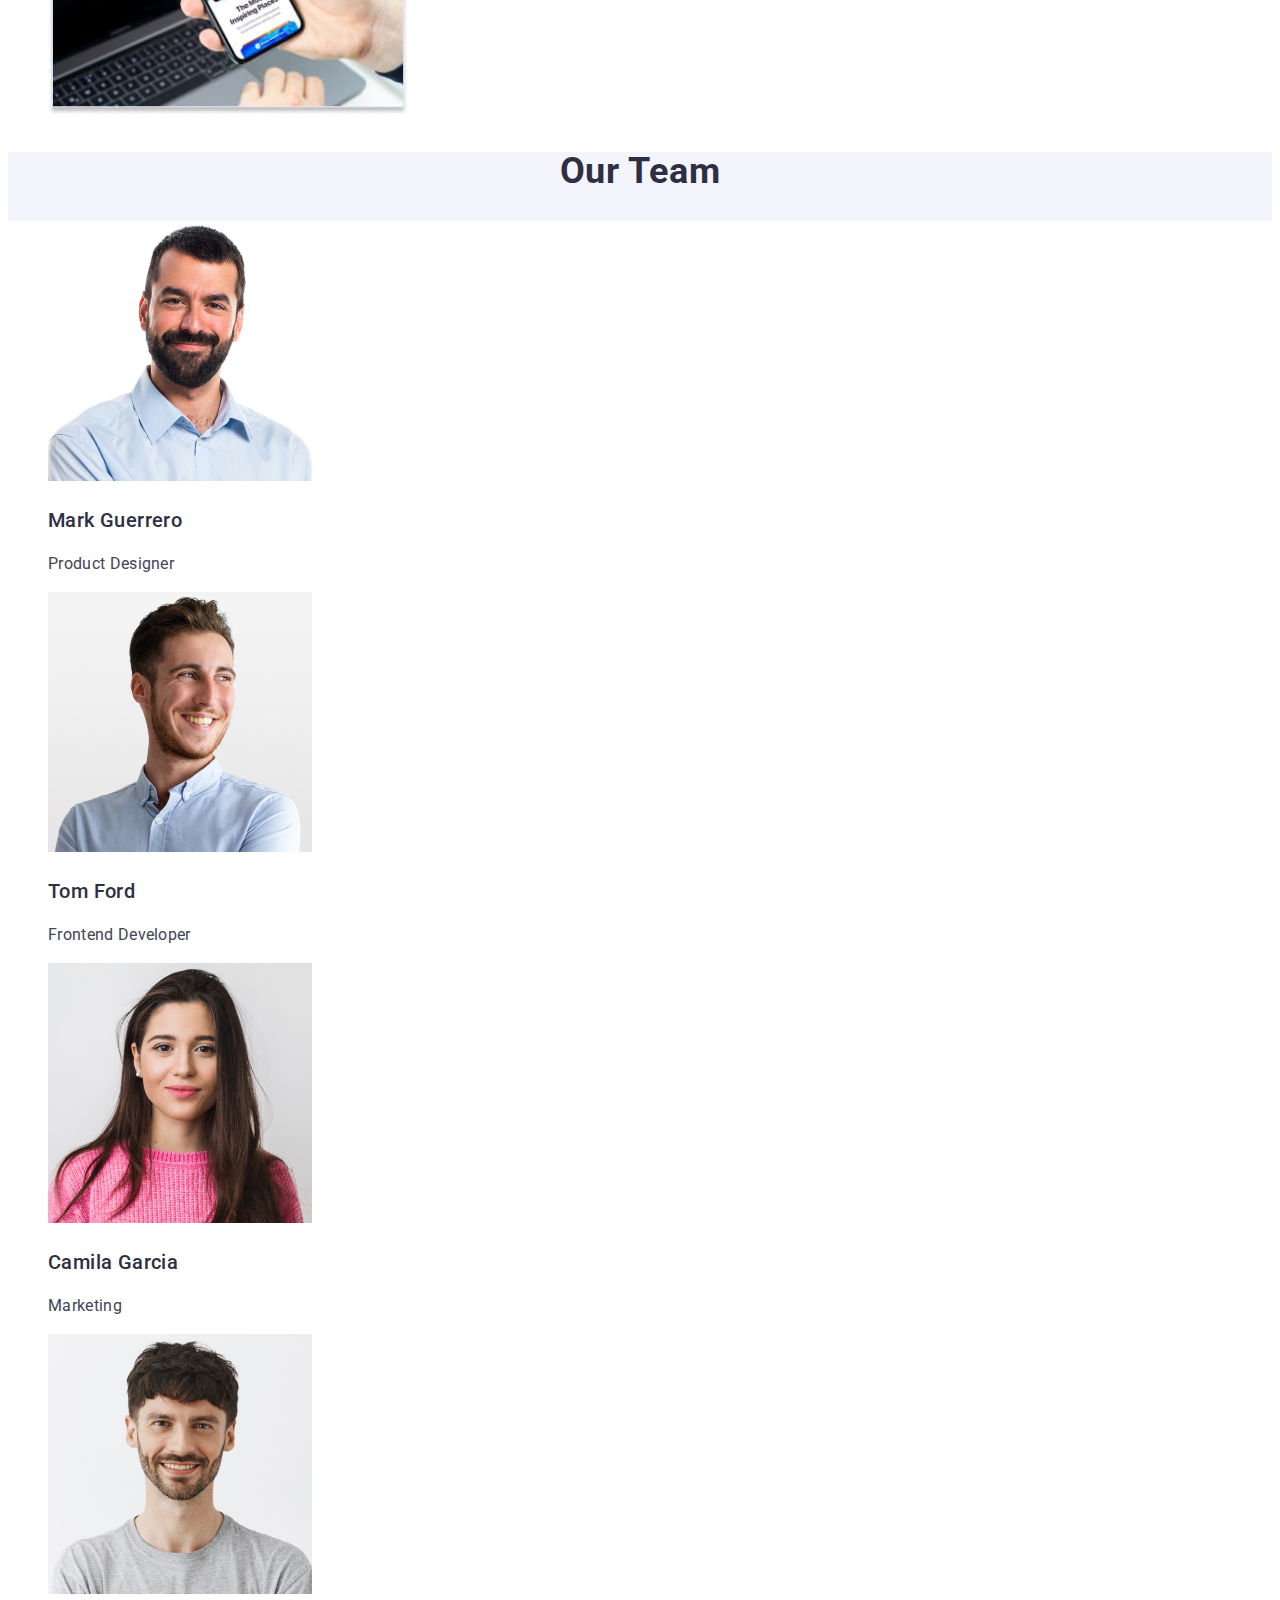
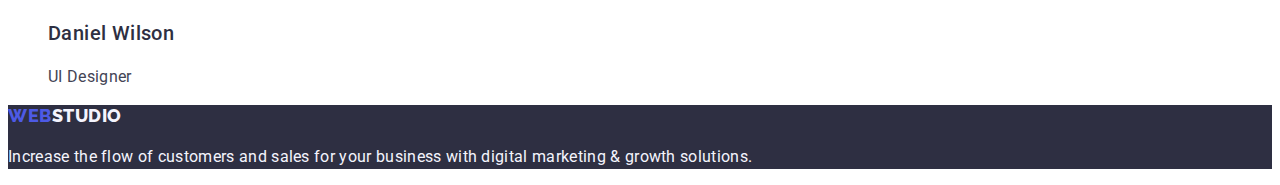
==== commit 668b294d: "correction-hw" ====
--- a/index.html
+++ b/index.html
@@ -18,7 +18,7 @@
                     
         <!-- navigation -->
         <nav class="header-nav">
-            <a class="logo" href="./index.html">Web<span class="logo-dark">Studio</span></a>
+            <a class="logo link" href="./index.html">Web<span class="logo-dark">Studio</span></a>
             <ul class="header-nav-list list">
                 <li class="header-nav-item">
                     <a class="header-nav-link link" href="./index.html">Studio</a>
@@ -52,7 +52,7 @@
         </section>
 
         <section class="advantages">
-            <h2 hidden>Our advantages</h2>
+            <h2 class="title-header-two" hidden>Our advantages</h2>
             <ul class="advantages-list list">
                 <li class="advantages-item">
                     <h3 class="title-header-three">Strategy</h3>
@@ -114,7 +114,7 @@
 
     <!-- footer -->
     <footer class="footer">
-        <a class="logo" href="./index.html">Web<span class="logo-light">Studio</span></a>
+        <a class="logo link" href="./index.html">Web<span class="logo-light">Studio</span></a>
         <p class="footer-text">Increase the flow of customers and sales for your business with digital marketing & growth solutions.</p>
         
     </footer>
--- a/css/styles.css
+++ b/css/styles.css
@@ -28,7 +28,7 @@
     font-size: 16px;
     line-height: 1.5;
     letter-spacing: 0.02em;
-    color: var(--main-txt-color);
+    color: var(--secondary-txt-color);
     background-color: var(--main-bg-color);
 }
 .link {
@@ -55,15 +55,15 @@
     color: var(--light-bg-color);
 }
 .header-nav-link {
+    color: var(--main-txt-color);
     font-weight: 500;
 }
 .header-nav-link:hover,
 .header-nav-link:focus {
     color: var(--pressed-state-color);
 }
-.mail-tel-link {
+.mail-tel {
     font-style: normal;
-    color: var(--secondary-txt-color);
 }
 .mail-tel-link:hover,
 .mail-tel-link:focus {
@@ -77,6 +77,9 @@
     font-size: 56px;
     line-height: 60px;
     color: var(--accent-txt-color);
+    letter-spacing: 0.02em;
+    line-height: 1.07;
+    text-align: center;
 }
 .button {
     font-family: inherit;
@@ -85,6 +88,8 @@
     background-color: var(--primary-brand-color);
     box-shadow: 0px 4px 4px rgba(0, 0, 0, 0.15);
     border-radius: 4px;
+    font-size: 16px;
+    line-height: 1.5;
     font-weight: 500;
     letter-spacing: 0.04em;
 }
@@ -92,31 +97,33 @@
 .button:focus {
     background-color: var(--pressed-state-color);
 }
+.title-header-two {
+    color: var(--main-txt-color);
+    font-weight: 700;
+    font-size: 36px;
+    line-height: 1.11;
+    text-align: center;
+    text-transform: capitalize;
+    letter-spacing: 0.02em;
+}
 .title-header-three {
+    color: var(--main-txt-color);
     font-weight: 500;
     font-size: 20px;
     line-height: 1.2;
-}
-.title-p {
-    color: var(--secondary-txt-color);
-}
-.title-header-two {
-    font-weight: 700;
-    font-size: 36px;
-    line-height: 1.11;
+    letter-spacing: 0.02em;
 }
 .team {
     background-color: var(--light-bg-color);
-}
-.team-position {
-    color: var(--secondary-txt-color);
 }
 .button-filter {
     font-family: inherit;
     color: var(--primary-brand-color);
     cursor: pointer;
     background-color: var(--light-bg-color);
+    font-size: 16px;
     font-weight: 500;
+    line-height: 1.5;
     border-radius: 4px;
     letter-spacing: 0.04em;
     border: 1px solid var(--accent-bg-color);
@@ -127,8 +134,8 @@
     box-shadow: 0px 3px 1px rgba(0, 0, 0, 0.1), 0px 2px 1px rgba(0, 0, 0, 0.08), 0px 2px 2px rgba(0, 0, 0, 0.12);
     color: var(--accent-txt-color);
 }
-.title-filter {
-    color: var(--secondary-txt-color); 
+.team-list {
+    background-color: var(--main-bg-color);
 }
 
 
